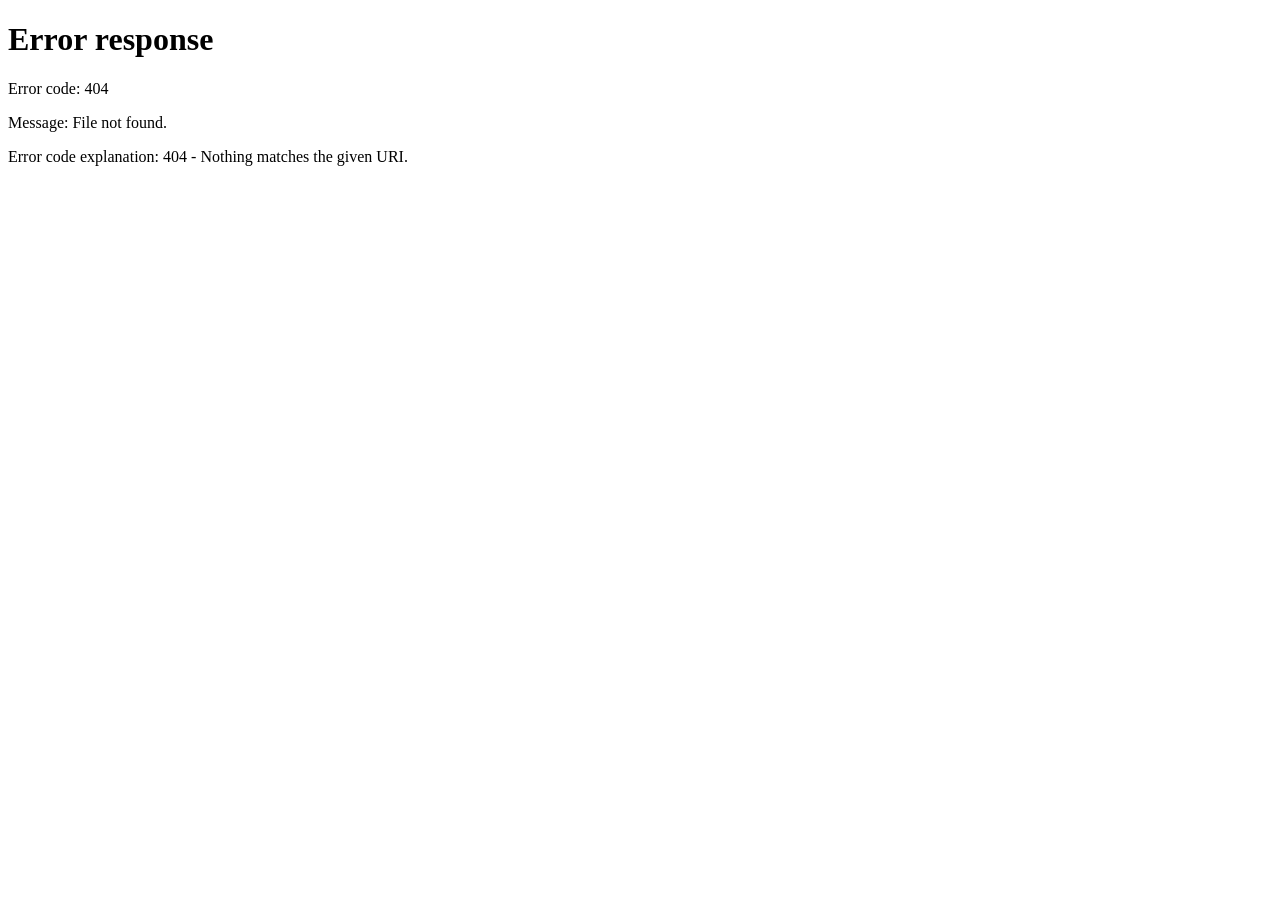
==== templates/auth_callback.html @ 9065057b "Auth pages redesign: compact size, Google OAuth, forgot password, animations" ====
<!DOCTYPE html>
<html>
<head>
  <title>SmartCopy AI — Authenticating...</title>
  <style>
    body { background: #F3F5FF; display: flex; align-items: center; justify-content: center; min-height: 100vh; font-family: 'Outfit', sans-serif; }
    .msg { text-align: center; color: #374151; font-size: 15px; }
    .spinner { width: 32px; height: 32px; border: 3px solid #E5E7EB; border-top-color: #5B5EF4; border-radius: 50%; animation: spin 0.7s linear infinite; margin: 0 auto 16px; }
    @keyframes spin { to { transform: rotate(360deg); } }
  </style>
</head>
<body>
  <div class="msg">
    <div class="spinner"></div>
    Completing sign in...
  </div>
  <script>
    // Read tokens from URL hash set by Supabase OAuth redirect
    const hash   = window.location.hash.substring(1);
    const params = new URLSearchParams(hash);
    const access  = params.get('access_token');
    const refresh = params.get('refresh_token');

    if (access) {
      fetch('/auth/session', {
        method:  'POST',
        headers: { 'Content-Type': 'application/json' },
        body:    JSON.stringify({ access_token: access, refresh_token: refresh }),
      })
      .then(r => r.json())
      .then(d => { window.location.href = d.success ? d.redirect : '/login?error=auth_failed'; })
      .catch(() => { window.location.href = '/login?error=auth_failed'; });
    } else {
      window.location.href = '/login?error=no_token';
    }
  </script>
</body>
</html>
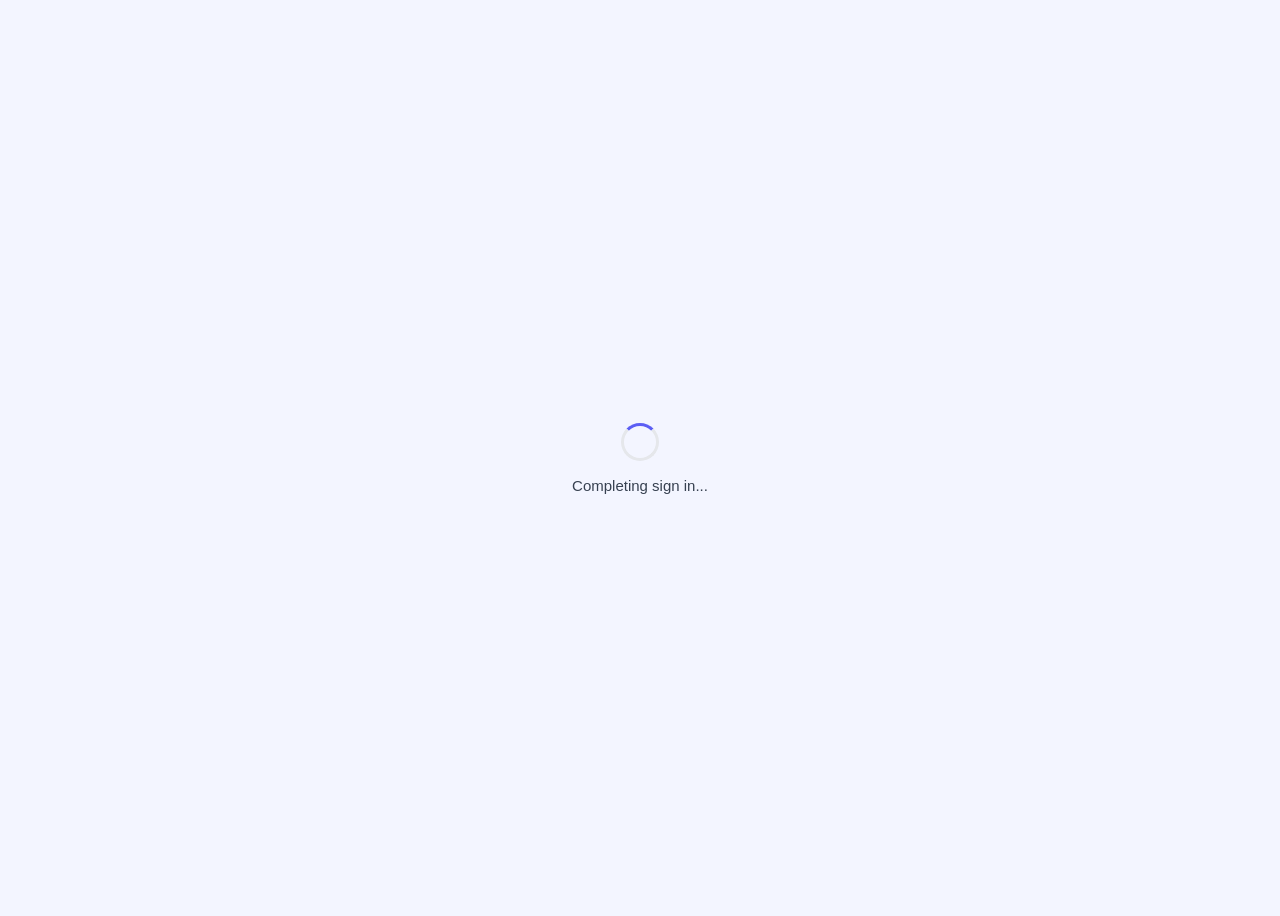
==== commit 15971cd6: "Phase 5 complete: Google OAuth, forgot password, auth callback PKCE flow" ====
--- a/templates/auth_callback.html
+++ b/templates/auth_callback.html
@@ -14,25 +14,5 @@
     <div class="spinner"></div>
     Completing sign in...
   </div>
-  <script>
-    // Read tokens from URL hash set by Supabase OAuth redirect
-    const hash   = window.location.hash.substring(1);
-    const params = new URLSearchParams(hash);
-    const access  = params.get('access_token');
-    const refresh = params.get('refresh_token');
-
-    if (access) {
-      fetch('/auth/session', {
-        method:  'POST',
-        headers: { 'Content-Type': 'application/json' },
-        body:    JSON.stringify({ access_token: access, refresh_token: refresh }),
-      })
-      .then(r => r.json())
-      .then(d => { window.location.href = d.success ? d.redirect : '/login?error=auth_failed'; })
-      .catch(() => { window.location.href = '/login?error=auth_failed'; });
-    } else {
-      window.location.href = '/login?error=no_token';
-    }
-  </script>
 </body>
 </html>
